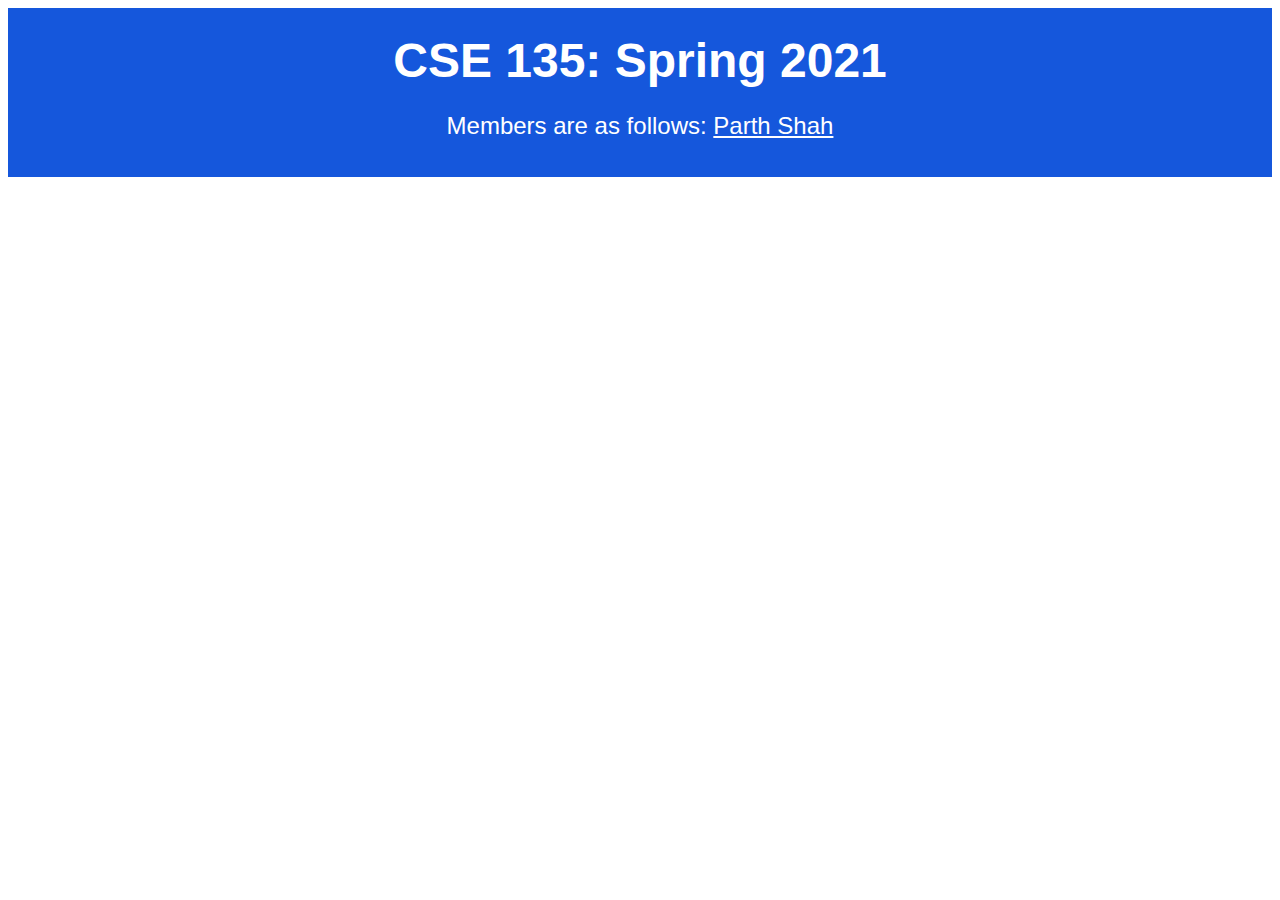
==== index.html @ 77a471cd "Update index.html" ====
<!DOCTYPE html>
<html lang="en">

<head>
  <meta charset="UTF-8" />
  <meta name="viewport" content="width=device-width, initial-scale=1.0" />
  <link rel="stylesheet" href="styles.css">
  <link rel="shortcut icon" type="image/png" href="./assets/favicon_io/favicon-16x16.png"/>
  <title>CSE 135</title>
</head>

<body>
    <div class="headers">
      <h1 class="header-margin">CSE 135: Spring 2021</h1>
      <p>Members are as follows: <a class="header-link" href="members/parthshah.html" >Parth Shah</a></p>
    </div>
</body>

</html>
---- styles.css ----
.headers{
    padding: 1%;
    text-align: center;
    font-family: Arial, Helvetica, sans-serif;
    background: #1557dc;
    color: white;
    font-size: 24px;
}
.header-margin{
    margin-top: 1%;
    margin-bottom: 1%;
}
.header-link{
    color: white;
}
.header-link:hover{
    color: rgb(242, 63, 9);
}
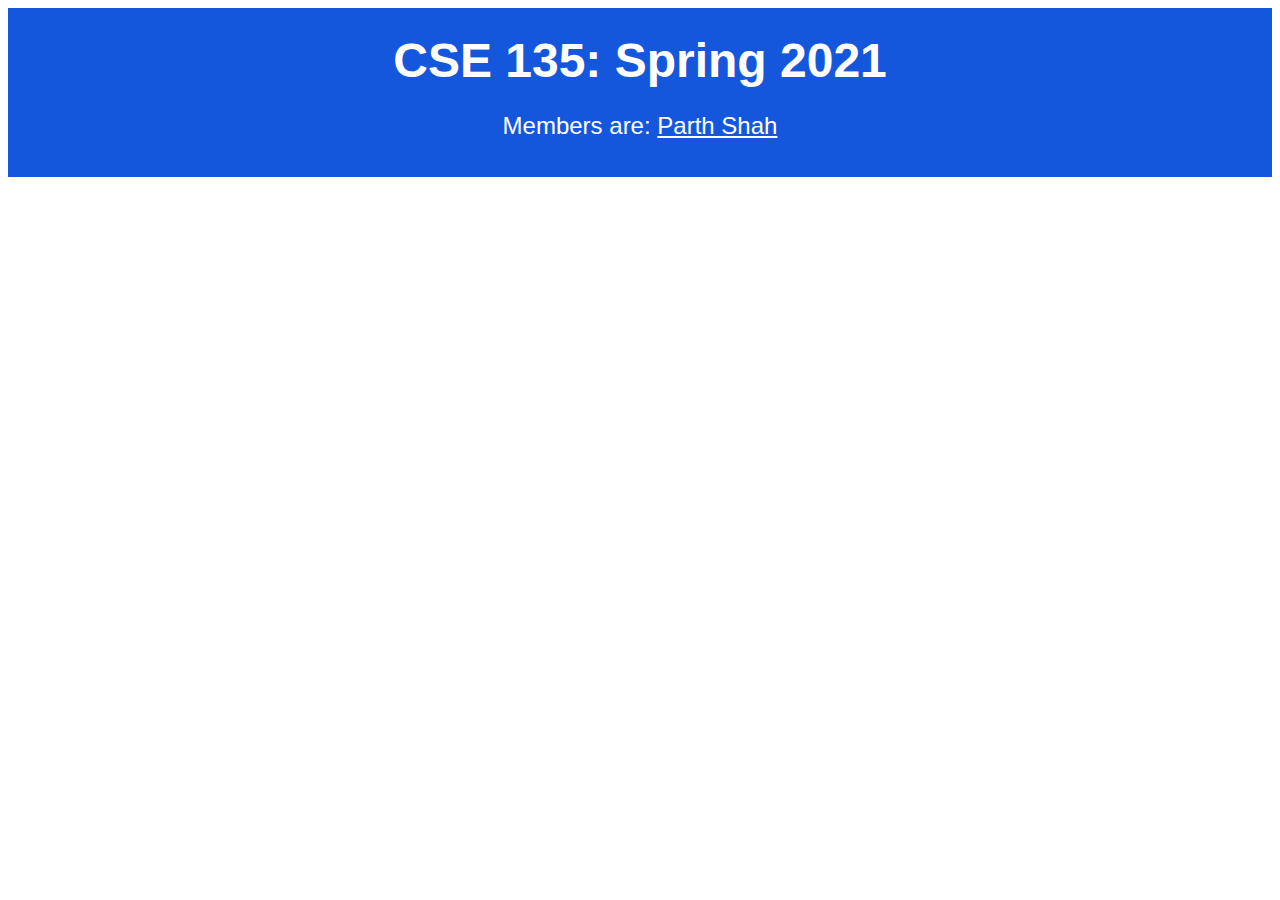
==== commit 997db24e: "Update index.html" ====
--- a/index.html
+++ b/index.html
@@ -12,7 +12,7 @@
 <body>
     <div class="headers">
       <h1 class="header-margin">CSE 135: Spring 2021</h1>
-      <p>Members are as follows: <a class="header-link" href="members/parthshah.html" >Parth Shah</a></p>
+      <p>Members are: <a class="header-link" href="members/parthshah.html" >Parth Shah</a></p>
     </div>
 </body>
 
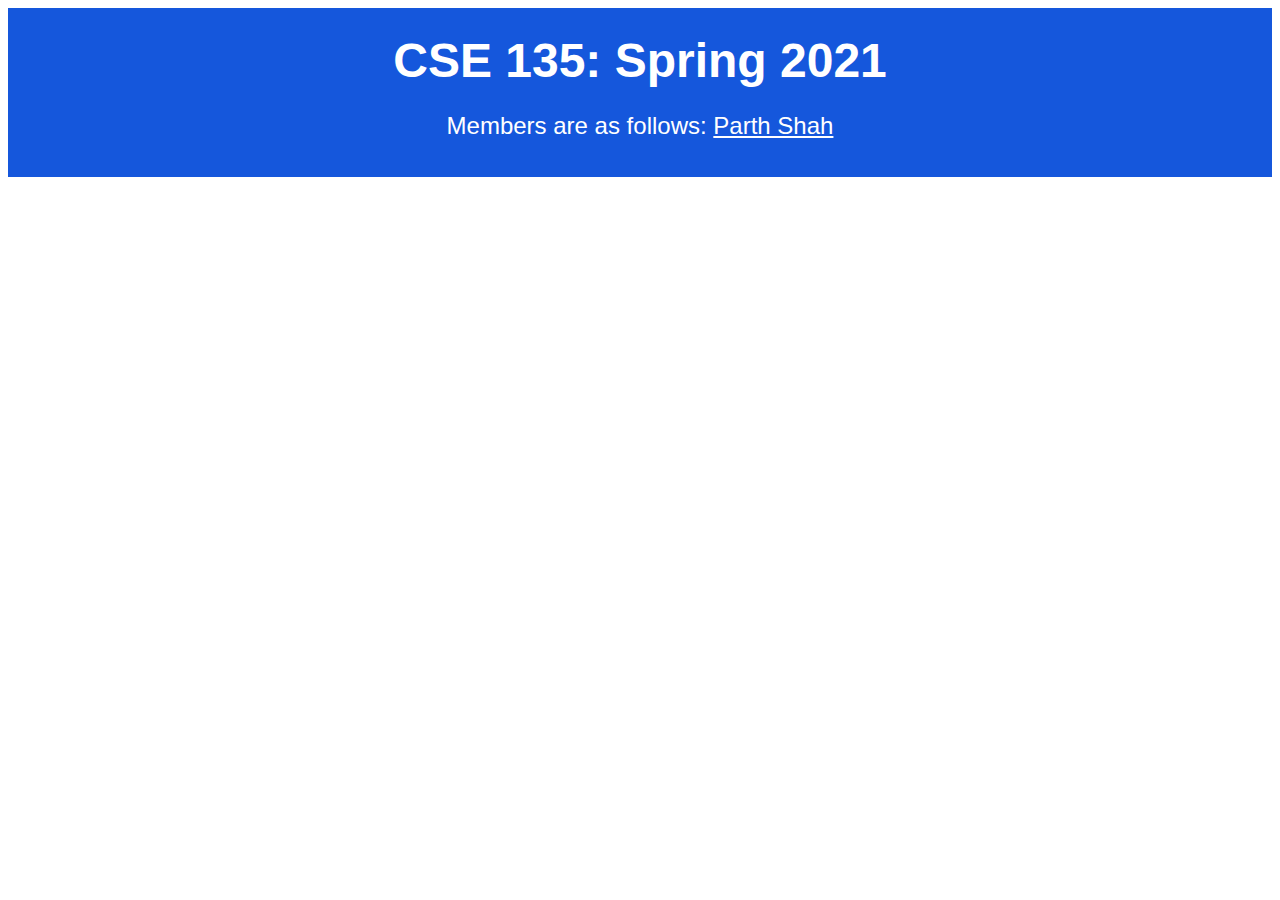
==== commit 2063055b: "Update index.html" ====
--- a/index.html
+++ b/index.html
@@ -12,7 +12,7 @@
 <body>
     <div class="headers">
       <h1 class="header-margin">CSE 135: Spring 2021</h1>
-      <p>Members are: <a class="header-link" href="members/parthshah.html" >Parth Shah</a></p>
+      <p>Members are as follows: <a class="header-link" href="members/parthshah.html" >Parth Shah</a></p>
     </div>
 </body>
 
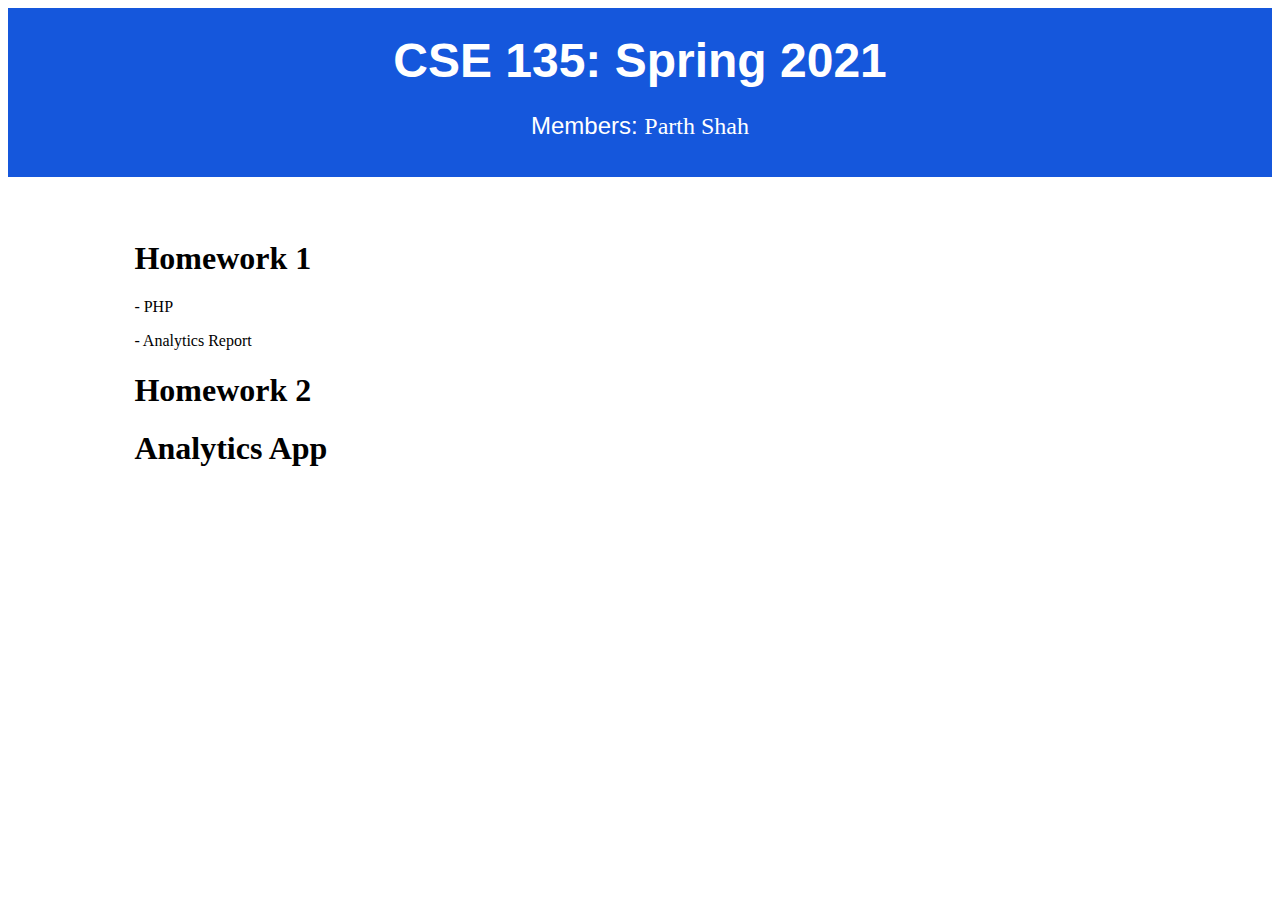
==== commit f5703872: "updated" ====
--- a/index.html
+++ b/index.html
@@ -2,17 +2,27 @@
 <html lang="en">
 
 <head>
+  <title>CSE 135</title>
   <meta charset="UTF-8" />
   <meta name="viewport" content="width=device-width, initial-scale=1.0" />
   <link rel="stylesheet" href="styles.css">
-  <link rel="shortcut icon" type="image/png" href="./assets/favicon_io/favicon-16x16.png"/>
-  <title>CSE 135</title>
+  <link rel='shortcut icon' href='images/favicon.ico' type='image/x-icon' />
+  <link rel='icon' href='images/favicon.ico' type='image/x-icon' />
+
+  
 </head>
 
 <body>
     <div class="headers">
       <h1 class="header-margin">CSE 135: Spring 2021</h1>
-      <p>Members are as follows: <a class="header-link" href="members/parthshah.html" >Parth Shah</a></p>
+      <p>Members: <a class="header-link" href="members/parthshah.html" >Parth Shah</a></p>
+    </div>
+    <div class="body-content">
+      <h1>Homework 1</h1>
+      <p><a href="hw1/hello.php">- PHP</a></p>
+      <p><a href="hw1/report.html">- Analytics Report</a></p>
+      <h1>Homework 2</h1>
+      <h1>Analytics App</h1>
     </div>
 </body>
 
--- a/styles.css
+++ b/styles.css
@@ -1,3 +1,4 @@
+
 .headers{
     padding: 1%;
     text-align: center;
@@ -16,3 +17,19 @@
 .header-link:hover{
     color: rgb(242, 63, 9);
 }
+
+.body-content{
+    margin-left: 10%;
+    margin-right: 10%;
+    font-family: 'Times New Roman', Times, serif;
+    margin-top: 5%;
+}
+a{
+    color: black;
+    text-decoration: none;
+    font-family: Cambria, Cochin, Georgia, Times, 'Times New Roman', serif;
+}
+
+a:hover{
+  color: orange; 
+}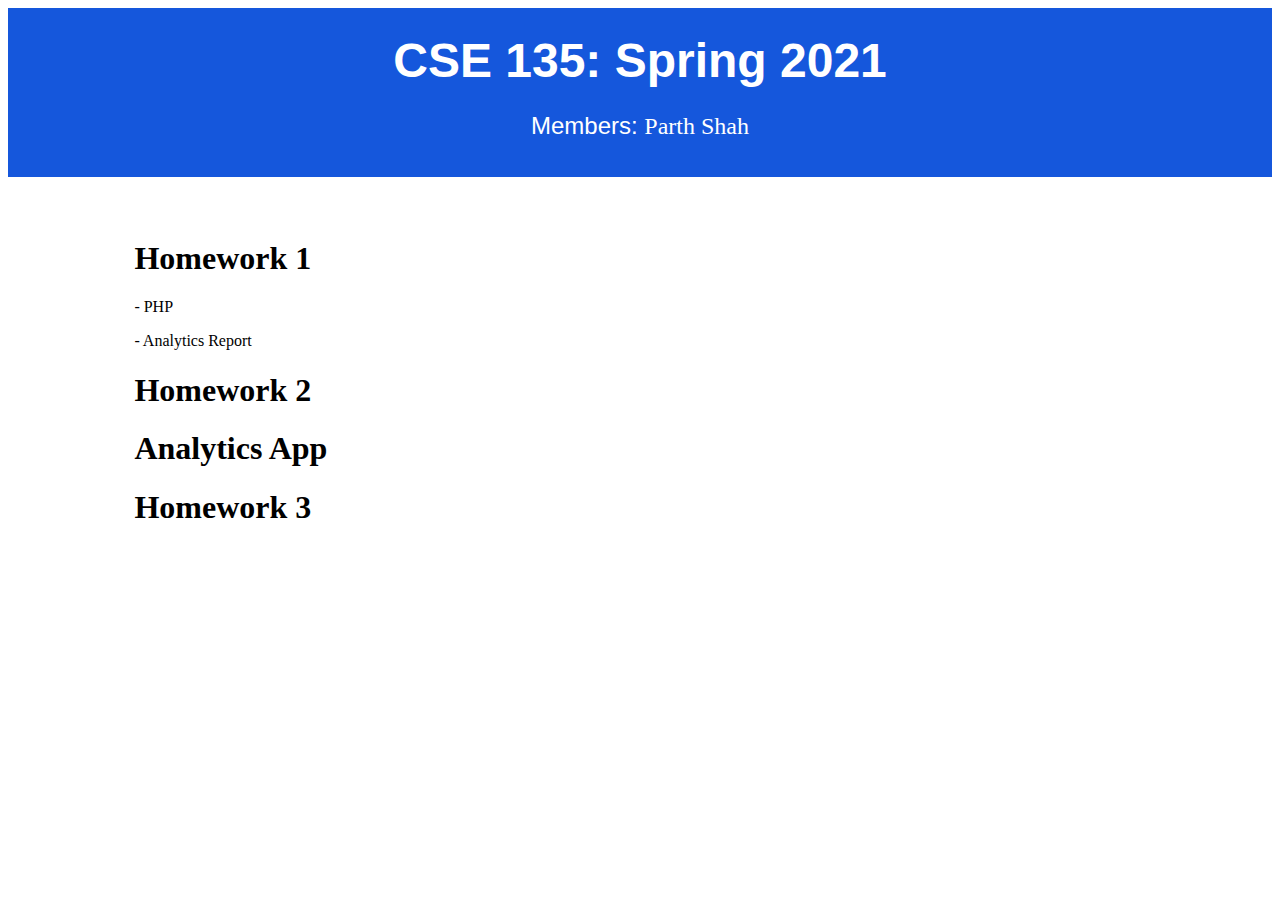
==== commit 26d9d83b: "test" ====
--- a/index.html
+++ b/index.html
@@ -23,6 +23,7 @@
       <p><a href="hw1/report.html">- Analytics Report</a></p>
       <h1>Homework 2</h1>
       <h1>Analytics App</h1>
+      <h1>Homework 3</h1>
     </div>
 </body>
 
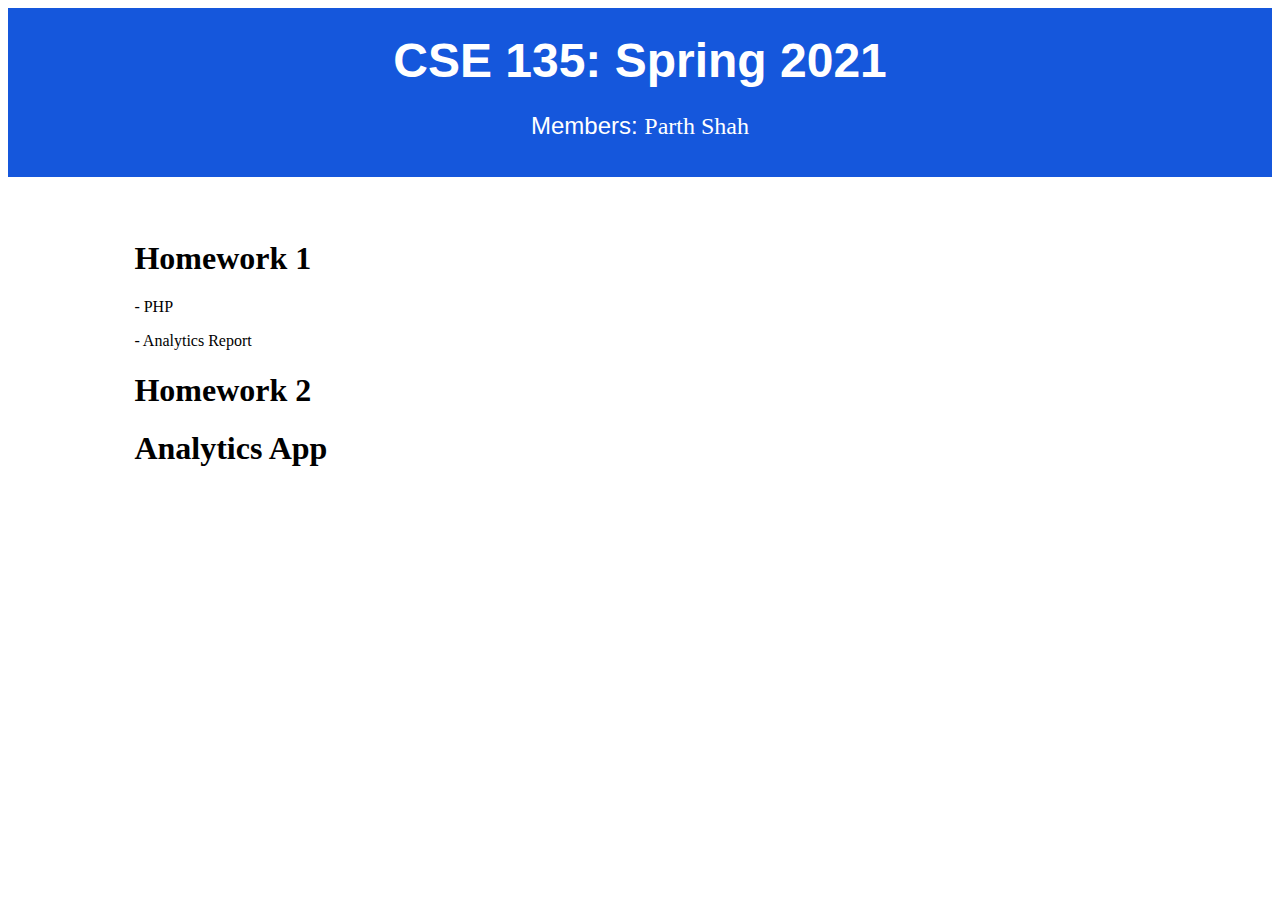
==== commit b45d0571: "Update index.html" ====
--- a/index.html
+++ b/index.html
@@ -23,7 +23,6 @@
       <p><a href="hw1/report.html">- Analytics Report</a></p>
       <h1>Homework 2</h1>
       <h1>Analytics App</h1>
-      <h1>Homework 3</h1>
     </div>
 </body>
 
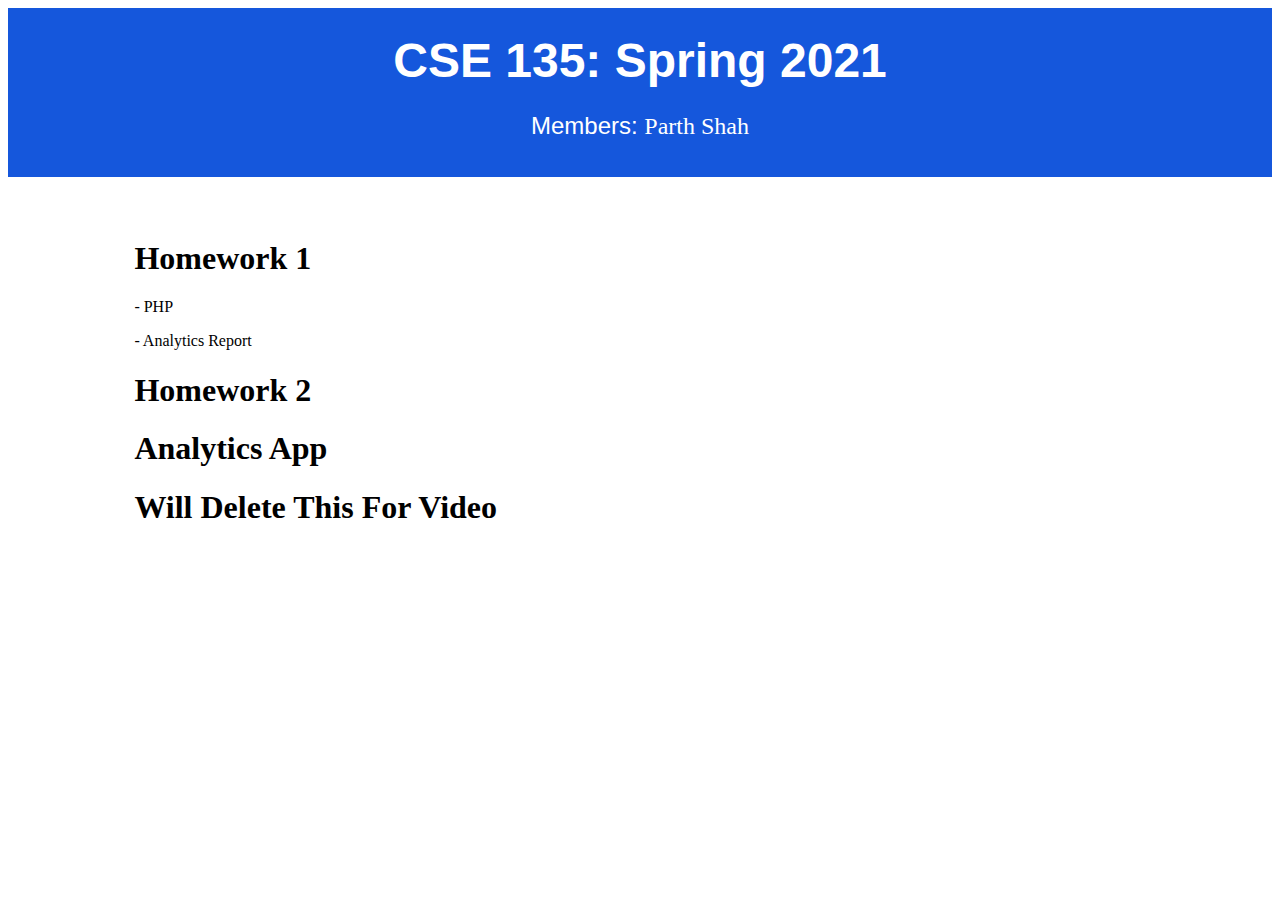
==== commit f0b96872: "Update index.html" ====
--- a/index.html
+++ b/index.html
@@ -23,6 +23,7 @@
       <p><a href="hw1/report.html">- Analytics Report</a></p>
       <h1>Homework 2</h1>
       <h1>Analytics App</h1>
+      <h1>Will Delete This For Video</h1>
     </div>
 </body>
 
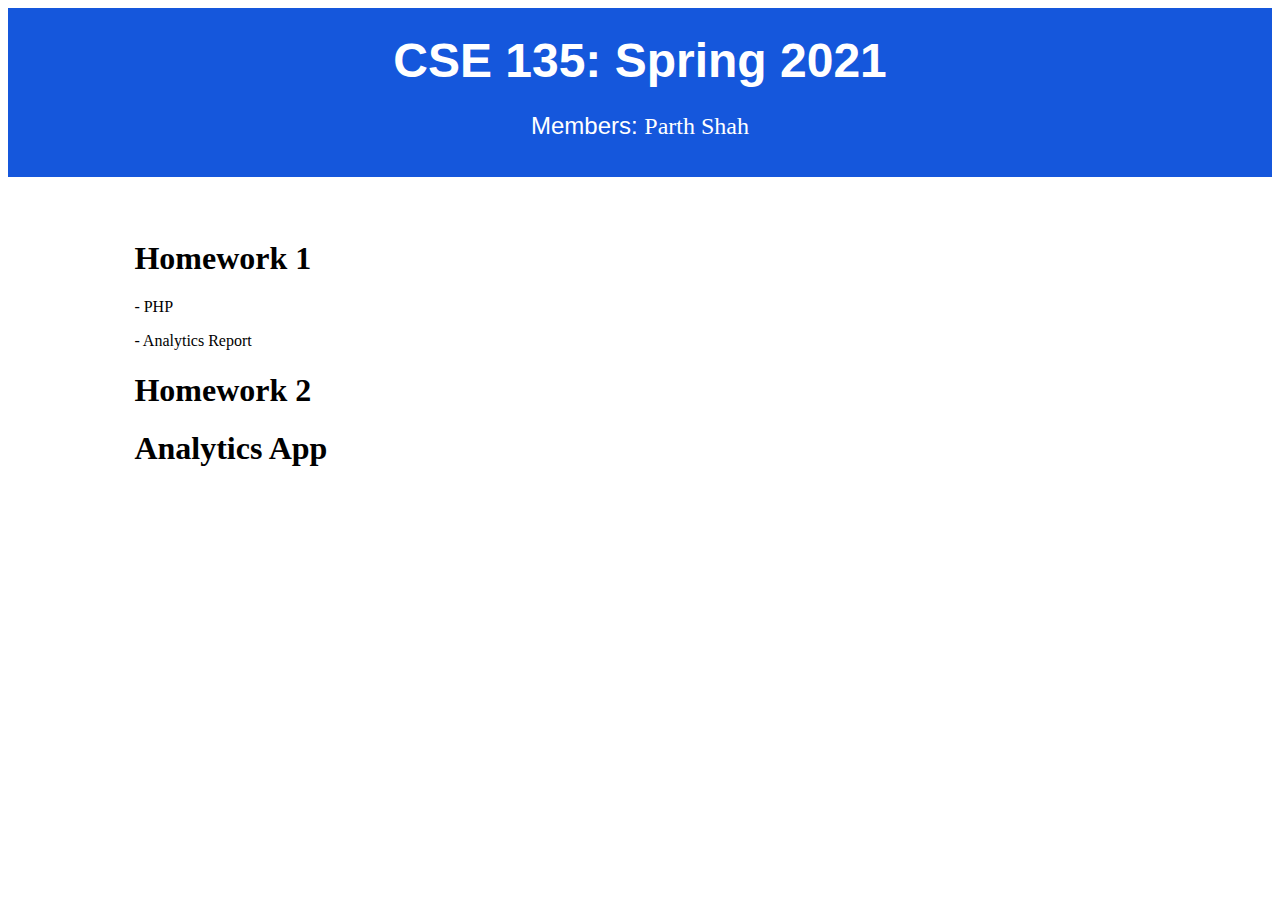
==== commit 153bc163: "Update index.html" ====
--- a/index.html
+++ b/index.html
@@ -23,7 +23,6 @@
       <p><a href="hw1/report.html">- Analytics Report</a></p>
       <h1>Homework 2</h1>
       <h1>Analytics App</h1>
-      <h1>Will Delete This For Video</h1>
     </div>
 </body>
 
